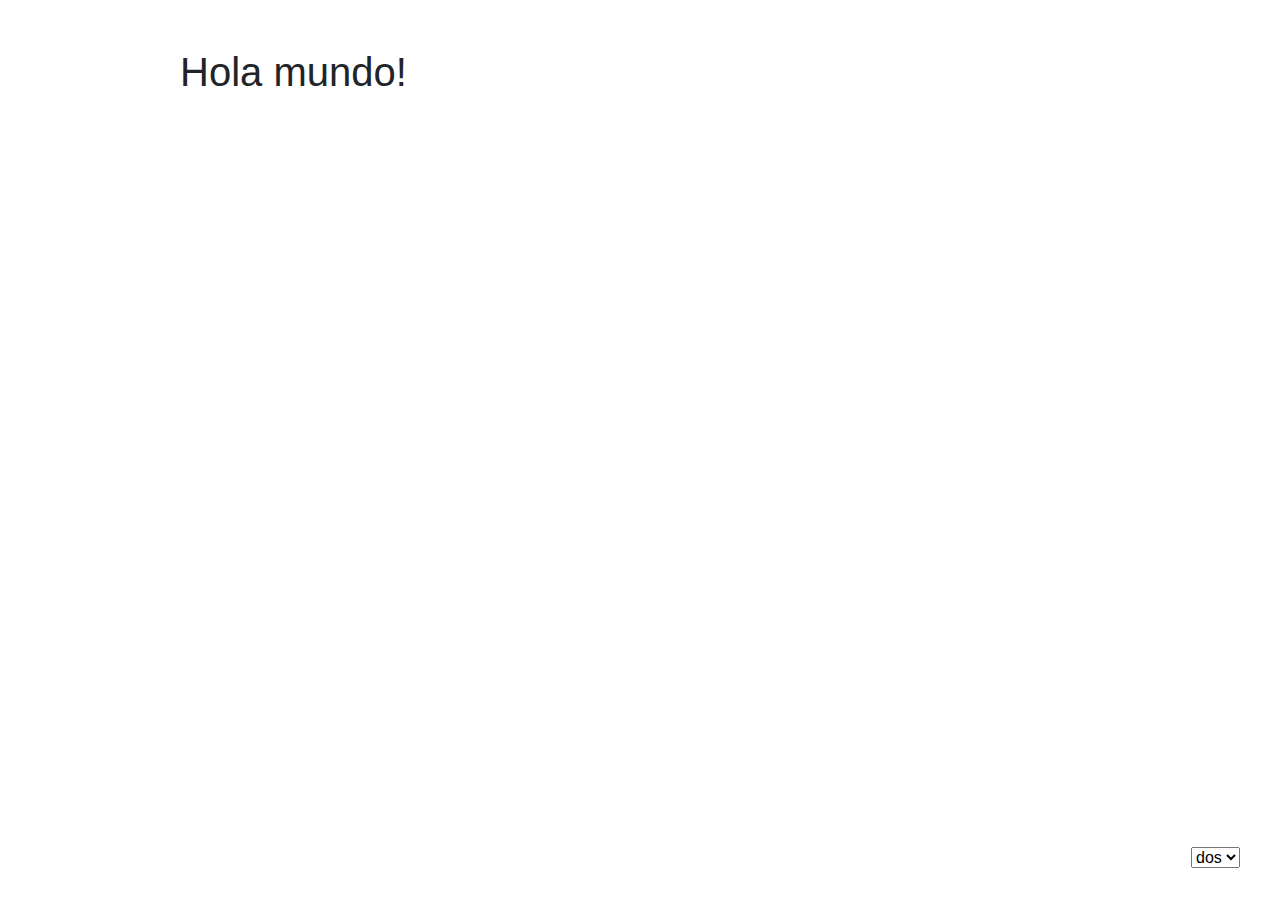
==== dos.html @ e64ff907 ":D" ====
<html lang="es">
  <head>
    <meta charset="utf-8">
    <meta name="viewport" content="width=device-width, initial-scale=1, shrink-to-fit=no">
    <link rel="stylesheet" href="https://stackpath.bootstrapcdn.com/bootstrap/4.3.1/css/bootstrap.min.css" integrity="sha384-ggOyR0iXCbMQv3Xipma34MD+dH/1fQ784/j6cY/iJTQUOhcWr7x9JvoRxT2MZw1T" crossorigin="anonymous">
    <link rel="stylesheet" href="style.css">
    <title>Hello, world!</title>
  </head>
  <body>
    <div class="container">
      <div class="row py-5">
        <div class="col-11 col-sm-10 mx-auto">
          <h1>Hello, world!</h1>
        </div>
      </div>
    </div>
      <select id="menu" onchange="location=this.value;">
        <option value="index.html">uno</option>
        <option value="dos.html" selected>dos</option>
        <option value="tres.html">tres</option>
    </select>
    <!-- a la versión jquery.slim.min.js le faltan algunas cosas que necesitaremos-->
    <script src="https://ajax.googleapis.com/ajax/libs/jquery/3.4.0/jquery.min.js"></script>
    <!-- después de jQuery viene Popper.js y luego Bootstrap JS -->
    <script src="https://cdnjs.cloudflare.com/ajax/libs/popper.js/1.14.7/umd/popper.min.js" integrity="sha384-UO2eT0CpHqdSJQ6hJty5KVphtPhzWj9WO1clHTMGa3JDZwrnQq4sF86dIHNDz0W1" crossorigin="anonymous"></script>
    <script src="https://stackpath.bootstrapcdn.com/bootstrap/4.3.1/js/bootstrap.min.js" integrity="sha384-JjSmVgyd0p3pXB1rRibZUAYoIIy6OrQ6VrjIEaFf/nJGzIxFDsf4x0xIM+B07jRM" crossorigin="anonymous"></script>
    <!-- después de ir por las bibliotecas, puedes aprovecharlas-->
    <script>
      //en el código fuente, h1 contiene un mensaje distinto del que se ve
      $("h1").text("Hola mundo!");
    </script>
  </body>
</html>
---- style.css ----
#menu{
	position: fixed;
	bottom:2rem;
	right:2.5rem;
}
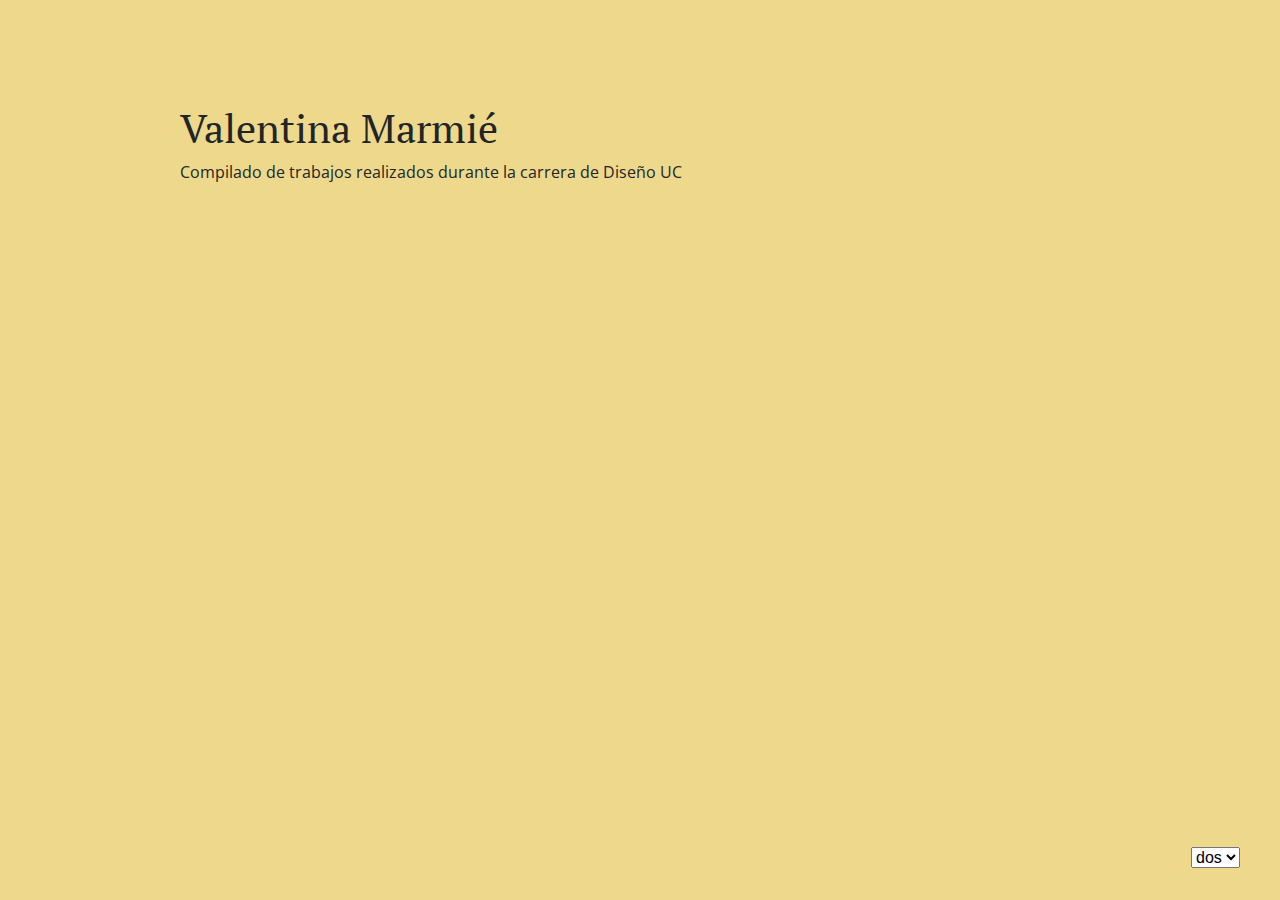
==== commit 34560f34: "15 de mayo" ====
--- a/dos.html
+++ b/dos.html
@@ -5,13 +5,15 @@
     <meta name="viewport" content="width=device-width, initial-scale=1, shrink-to-fit=no">
     <link rel="stylesheet" href="https://stackpath.bootstrapcdn.com/bootstrap/4.3.1/css/bootstrap.min.css" integrity="sha384-ggOyR0iXCbMQv3Xipma34MD+dH/1fQ784/j6cY/iJTQUOhcWr7x9JvoRxT2MZw1T" crossorigin="anonymous">
     <link rel="stylesheet" href="style.css">
-    <title>Hello, world!</title>
+    <title>DNO</title>
   </head>
   <body>
     <div class="container">
       <div class="row py-5">
         <div class="col-11 col-sm-10 mx-auto">
-          <h1>Hello, world!</h1>
+          <h1>Valentina Marmié</h1>
+          <p class= "Idea">Compilado de trabajos realizados durante la carrera de Diseño UC</p>
+              <div id="cuestiones"></div>
         </div>
       </div>
     </div>
@@ -28,7 +30,17 @@
     <!-- después de ir por las bibliotecas, puedes aprovecharlas-->
     <script>
       //en el código fuente, h1 contiene un mensaje distinto del que se ve
-      $("h1").text("Hola mundo!");
+
+          $.getJSON( "https://raw.githubusercontent.com/profesorfaco/dno037-2019/gh-pages/portfolio.json", function( curso ) {
+
+
+        $.each(curso[12].trabajos, function(i, trabajo)
+       {
+          $("#cuestiones").append("<h5 class= 'border-top my-2 py-3 pl-2 bg-color text-light'>" + trabajo.titulo + "</h5>").append("<p>" + trabajo.descriptor +"</p>").append("<img src='" + trabajo.imagen + "'class='img-fluid'>");
+
+                 });
+                 });
+
     </script>
   </body>
 </html>
--- a/style.css
+++ b/style.css
@@ -1,5 +1,26 @@
+@import url('https://fonts.googleapis.com/css?family=Open+Sans:300|PT+Serif:700');
+
+html, body{
+min-height: 100%;
+
+}
+body{
+	background: rgb(238, 216, 139,1);
+}
+
+h1, h2 {font-family: 'PT Serif', serif;
+  padding-top: 3.5rem;
+}
+
+h5, p {font-family: 'Open Sans', sans-serif;}
+
+
 #menu{
 	position: fixed;
 	bottom:2rem;
 	right:2.5rem;
 }
+
+.bg-color{
+	background: rgba( 54, 59, 71 , 1);
+}
